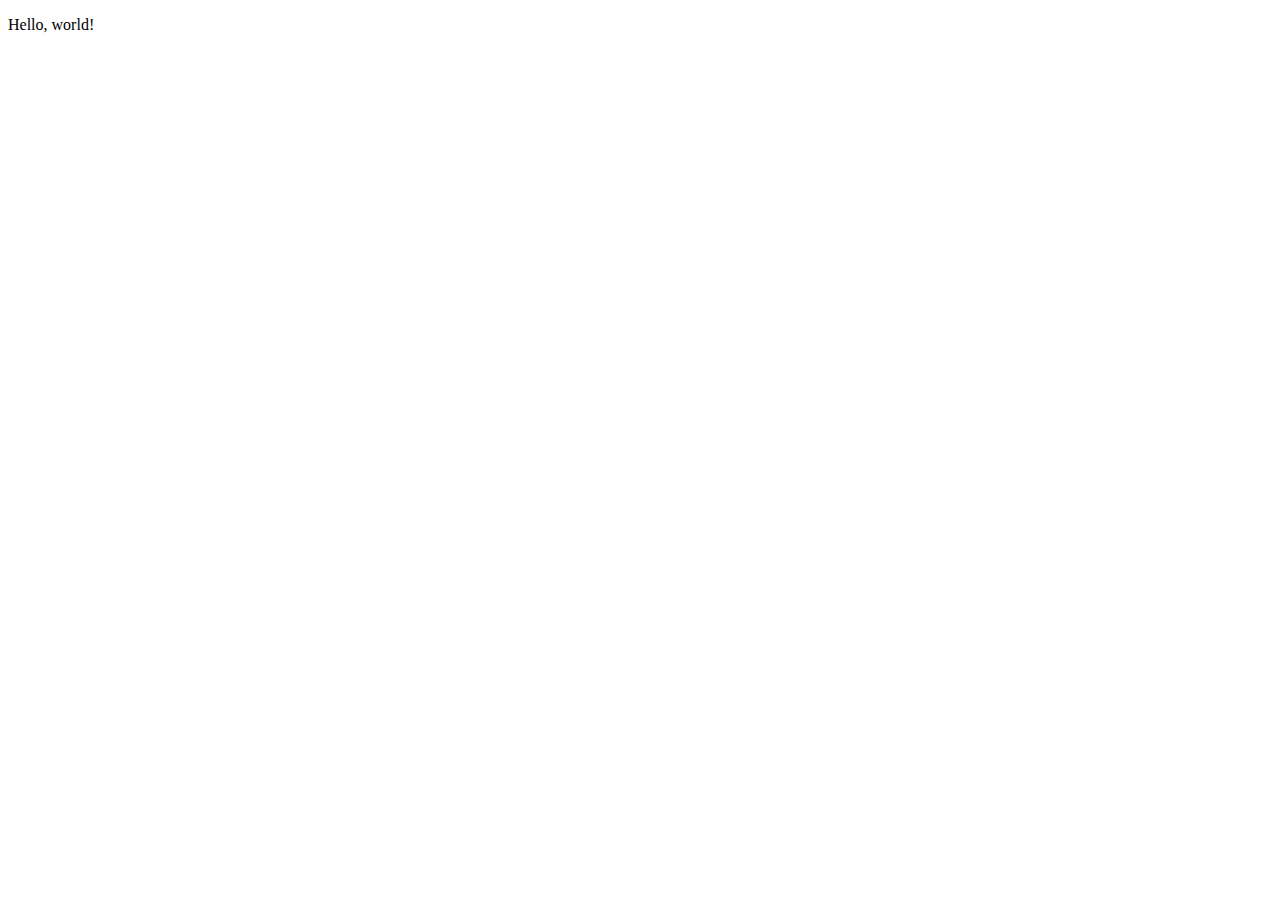
==== welcome.html @ 7496d630 "hello world files" ====
<!DOCTYPE html>
<html>

<head>
  <meta charset="utf-8">
  <title></title>
  <meta name="author" content="">
  <meta name="description" content="">
  <meta name="viewport" content="width=device-width, initial-scale=1">

  <link href="css/style.css" rel="stylesheet">
</head>

<body>

  <p>Hello, world!</p>

  <script src="js/script.js"></script>
</body>

</html>
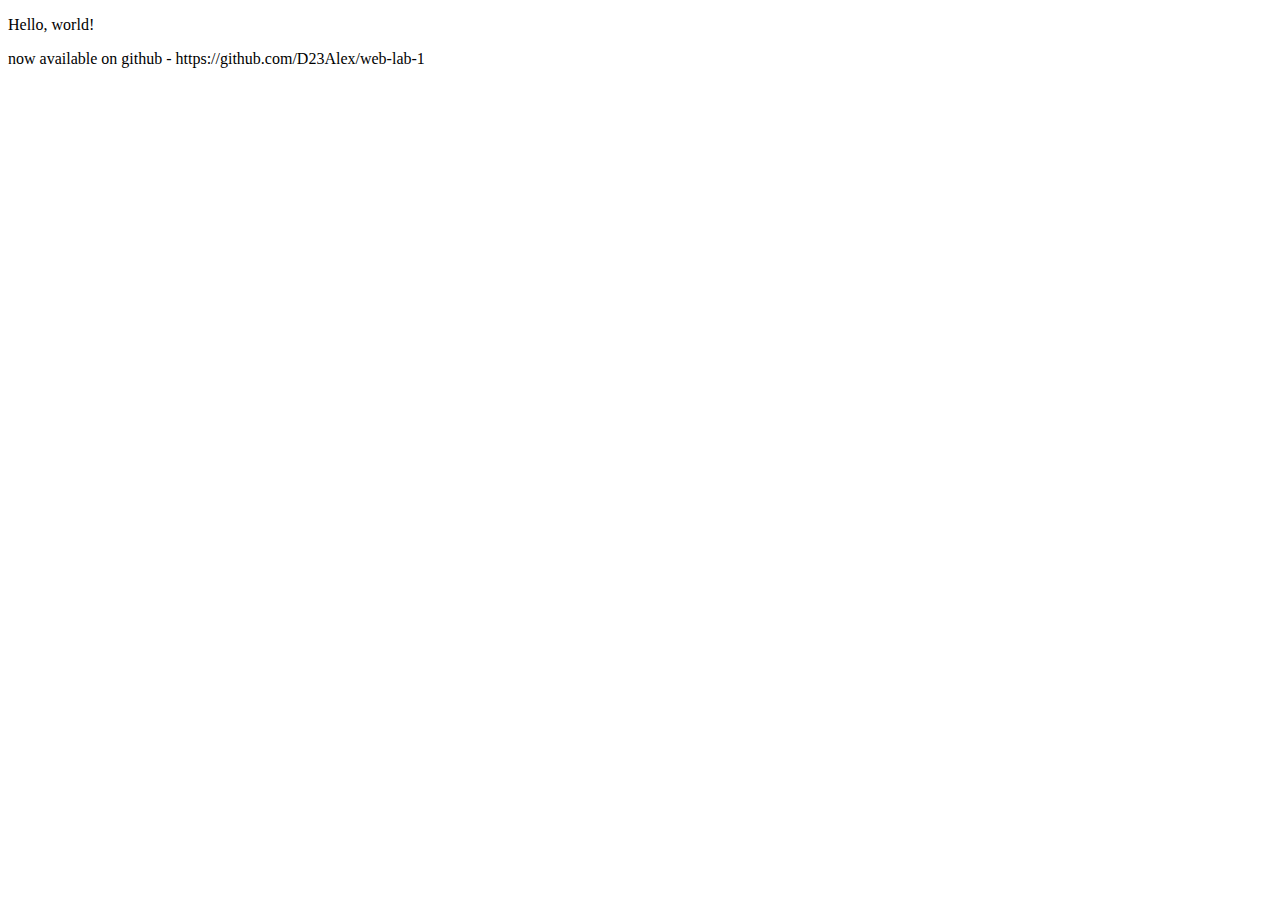
==== commit 7ed0788e: "added a link to github on the welcome page" ====
--- a/welcome.html
+++ b/welcome.html
@@ -14,6 +14,7 @@
 <body>
 
   <p>Hello, world!</p>
+  <p>now available on github -<a src="https://github.com/D23Alex/web-lab-1"> https://github.com/D23Alex/web-lab-1</a></p>
 
   <script src="js/script.js"></script>
 </body>
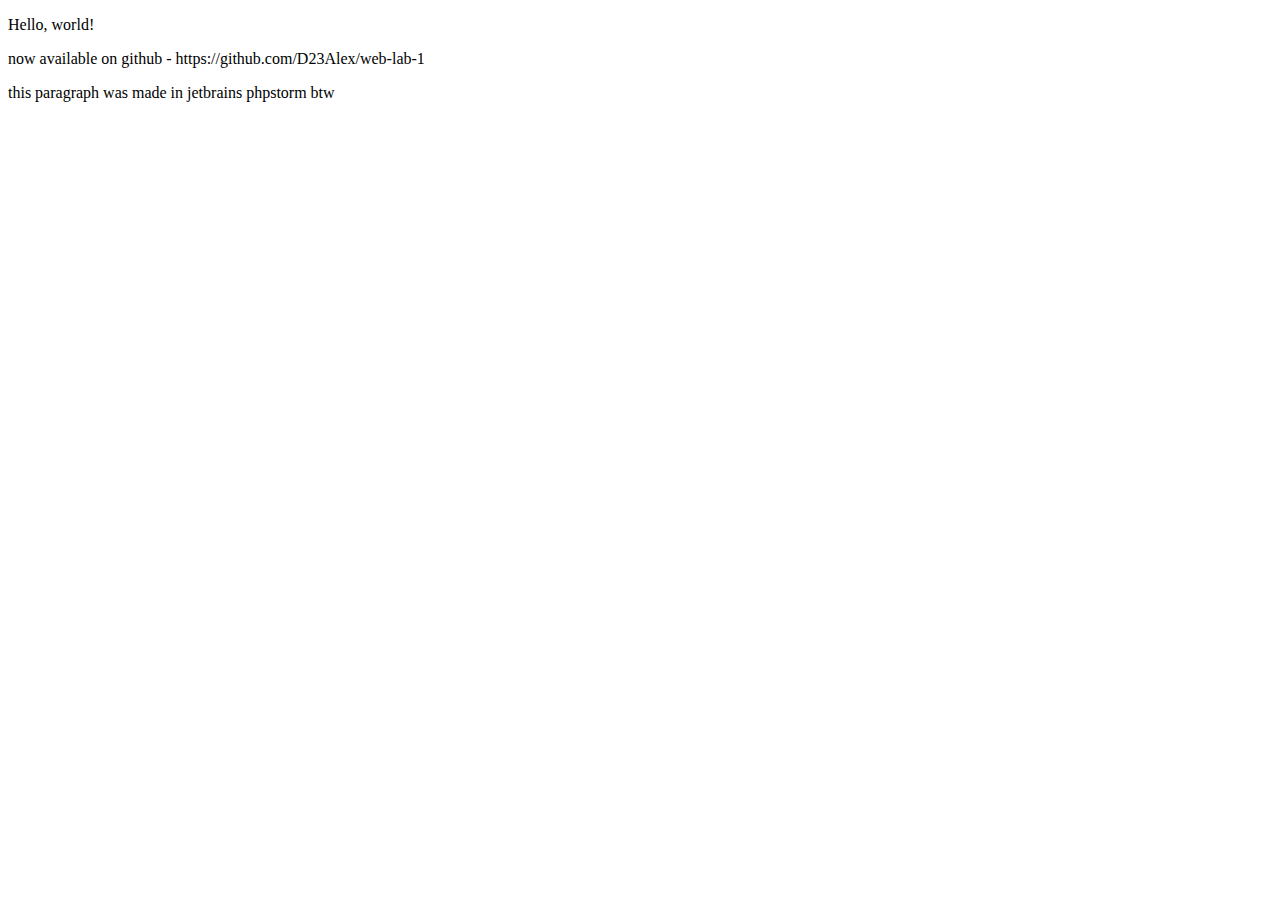
==== commit 75ea5014: "paragraph added to welcome.html" ====
--- a/welcome.html
+++ b/welcome.html
@@ -15,6 +15,7 @@
 
   <p>Hello, world!</p>
   <p>now available on github -<a src="https://github.com/D23Alex/web-lab-1"> https://github.com/D23Alex/web-lab-1</a></p>
+  <p>this paragraph was made in jetbrains phpstorm btw</p>
 
   <script src="js/script.js"></script>
 </body>
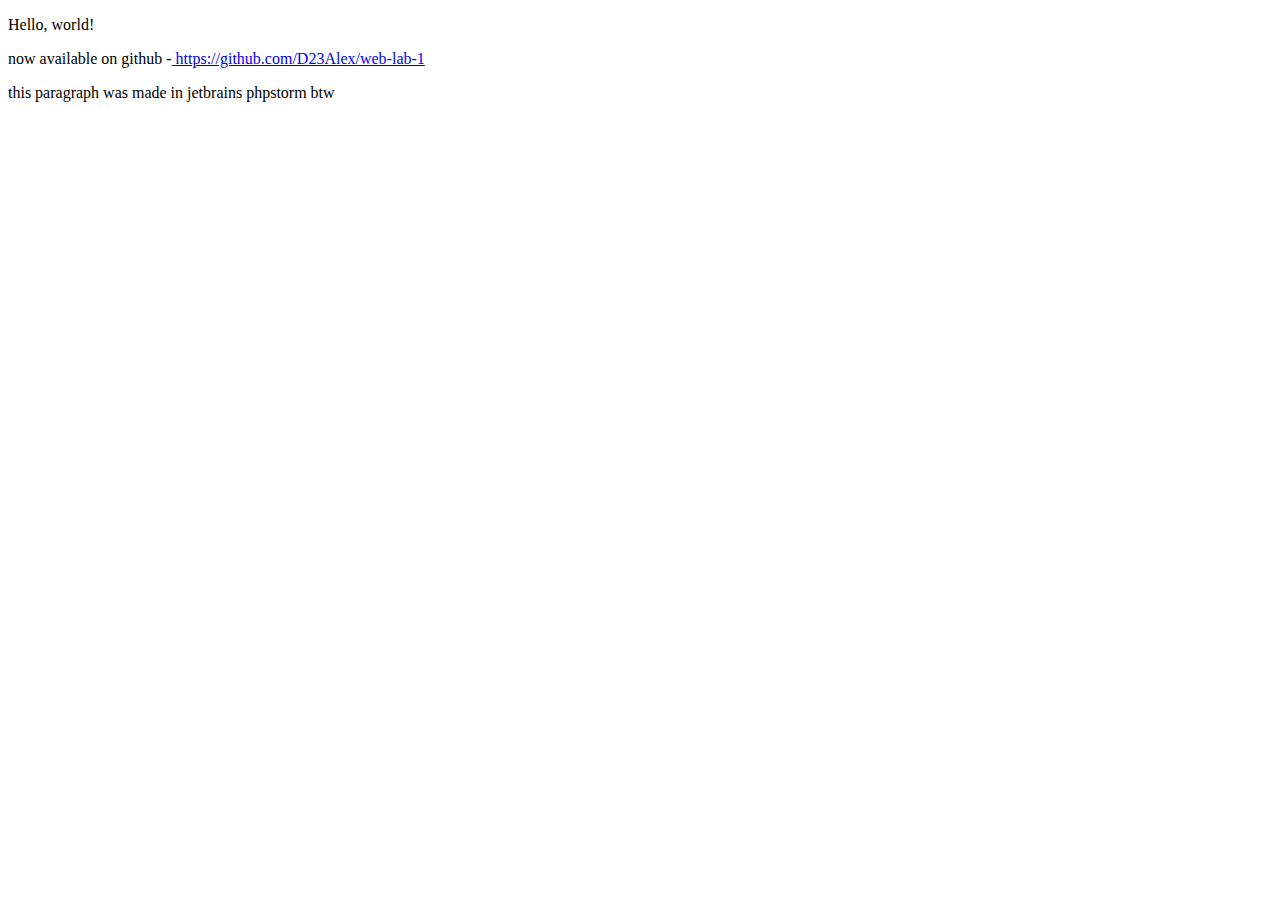
==== commit 7ea013be: "replace index.html with index.php" ====
--- a/welcome.html
+++ b/welcome.html
@@ -14,7 +14,7 @@
 <body>
 
   <p>Hello, world!</p>
-  <p>now available on github -<a src="https://github.com/D23Alex/web-lab-1"> https://github.com/D23Alex/web-lab-1</a></p>
+  <p>now available on github -<a href="https://github.com/D23Alex/web-lab-1"> https://github.com/D23Alex/web-lab-1</a></p>
   <p>this paragraph was made in jetbrains phpstorm btw</p>
 
   <script src="js/script.js"></script>
